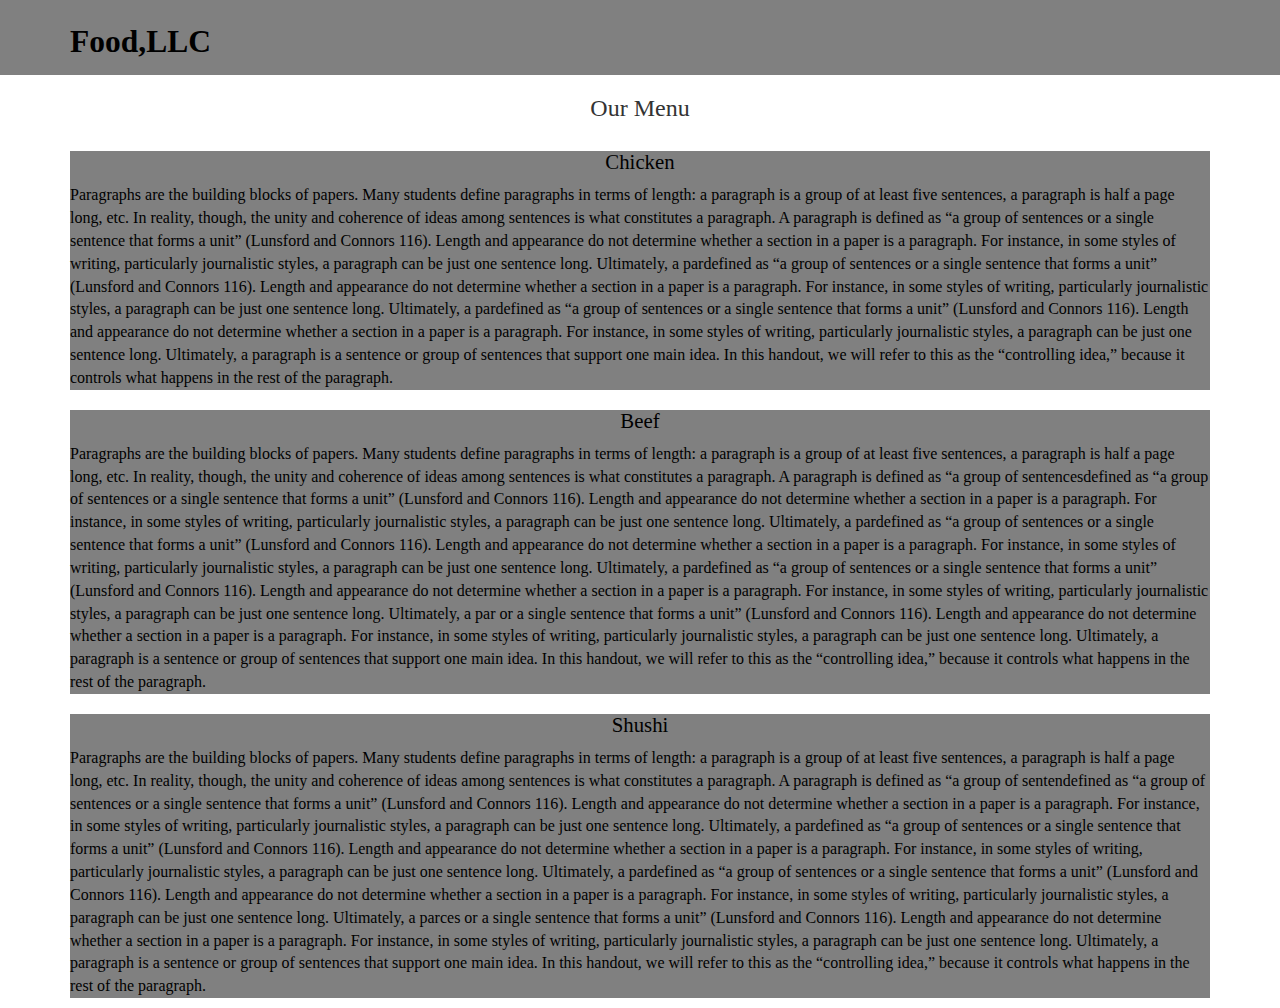
==== mod3_solution/index.html @ 21835b5d "Finally done" ====
<!DOCTYPE html>
<html>
<head>
	<meta charset="utf-8">
    <meta http-equiv="X-UA-Compatible" content="IE=edge">
    <meta name="viewport" content="width=device-width, initial-scale=1">
	<title> Ass-2 Solution</title>
    <link rel="stylesheet" href="css/bootstrap.min.css">
    <link rel="stylesheet" href="css/styles.css">
</head>
<body>
	<!--Header for the navigation-->
	<header>
		<nav id="header-nav" class="navbar navbar-default">
			<div class="container">
				<div class="navbar-header">
					<div class="navbar-brand">
						<a href="index.html"><h1>Food,LLC</h1></a>
					</div>
					<button type="button" class="navbar-toggle collapsed" data-toggle="collapse" data-target="#collapsable-nav" aria-expanded="true">
			            <span class="sr-only">Toggle navigation</span>
			            <span class="icon-bar"></span>
			            <span class="icon-bar"></span>
			            <span class="icon-bar"></span>
		          	</button>
		          </div>

		          <div id="collapsable-nav" class="collapse navbar-colapse">
		          	<ul id="nav-list" class="nav navbar-nav navbar-right">
			            <li>
			              <a href="#chicken">Chicken</a>
			            </li>
			            <li>
			              <a href="#beef">Beef</a>
			            </li>
			            <li>
			              <a href="#Shushi">Shushi</a>
			            </li>
			        </ul><!--nav-list-->
			    </div><!--collapse-navbar-->

			</div><!--.container-->
		</nav>
	</header><!--end of header-->

	<!--main_content-->
	<h2 id="heading" class="container">Our Menu</h2>
	<div id="main-content" class="container">
		<div id="chicken">
			<h3 class="content-heading"> Chicken</h3>
			<p>Paragraphs are the building blocks of papers. Many students define paragraphs in terms of length: a paragraph is a group of at least five sentences, a paragraph is half a page long, etc. In reality, though, the unity and coherence of ideas among sentences is what constitutes a paragraph. A paragraph is defined as “a group of sentences or a single sentence that forms a unit” (Lunsford and Connors 116). Length and appearance do not determine whether a section in a paper is a paragraph. For instance, in some styles of writing, particularly journalistic styles, a paragraph can be just one sentence long. Ultimately, a pardefined as “a group of sentences or a single sentence that forms a unit” (Lunsford and Connors 116). Length and appearance do not determine whether a section in a paper is a paragraph. For instance, in some styles of writing, particularly journalistic styles, a paragraph can be just one sentence long. Ultimately, a pardefined as “a group of sentences or a single sentence that forms a unit” (Lunsford and Connors 116). Length and appearance do not determine whether a section in a paper is a paragraph. For instance, in some styles of writing, particularly journalistic styles, a paragraph can be just one sentence long. Ultimately, a paragraph is a sentence or group of sentences that support one main idea. In this handout, we will refer to this as the “controlling idea,” because it controls what happens in the rest of the paragraph.</p>
		</div>
		<div id="beef">
			<h3 class="content-heading"> Beef</h3>
			<p>Paragraphs are the building blocks of papers. Many students define paragraphs in terms of length: a paragraph is a group of at least five sentences, a paragraph is half a page long, etc. In reality, though, the unity and coherence of ideas among sentences is what constitutes a paragraph. A paragraph is defined as “a group of sentencesdefined as “a group of sentences or a single sentence that forms a unit” (Lunsford and Connors 116). Length and appearance do not determine whether a section in a paper is a paragraph. For instance, in some styles of writing, particularly journalistic styles, a paragraph can be just one sentence long. Ultimately, a pardefined as “a group of sentences or a single sentence that forms a unit” (Lunsford and Connors 116). Length and appearance do not determine whether a section in a paper is a paragraph. For instance, in some styles of writing, particularly journalistic styles, a paragraph can be just one sentence long. Ultimately, a pardefined as “a group of sentences or a single sentence that forms a unit” (Lunsford and Connors 116). Length and appearance do not determine whether a section in a paper is a paragraph. For instance, in some styles of writing, particularly journalistic styles, a paragraph can be just one sentence long. Ultimately, a par or a single sentence that forms a unit” (Lunsford and Connors 116). Length and appearance do not determine whether a section in a paper is a paragraph. For instance, in some styles of writing, particularly journalistic styles, a paragraph can be just one sentence long. Ultimately, a paragraph is a sentence or group of sentences that support one main idea. In this handout, we will refer to this as the “controlling idea,” because it controls what happens in the rest of the paragraph.</p>
		</div>
		<div id="Shushi">
			<h3 class="content-heading"> Shushi</h3>
			<p>Paragraphs are the building blocks of papers. Many students define paragraphs in terms of length: a paragraph is a group of at least five sentences, a paragraph is half a page long, etc. In reality, though, the unity and coherence of ideas among sentences is what constitutes a paragraph. A paragraph is defined as “a group of sentendefined as “a group of sentences or a single sentence that forms a unit” (Lunsford and Connors 116). Length and appearance do not determine whether a section in a paper is a paragraph. For instance, in some styles of writing, particularly journalistic styles, a paragraph can be just one sentence long. Ultimately, a pardefined as “a group of sentences or a single sentence that forms a unit” (Lunsford and Connors 116). Length and appearance do not determine whether a section in a paper is a paragraph. For instance, in some styles of writing, particularly journalistic styles, a paragraph can be just one sentence long. Ultimately, a pardefined as “a group of sentences or a single sentence that forms a unit” (Lunsford and Connors 116). Length and appearance do not determine whether a section in a paper is a paragraph. For instance, in some styles of writing, particularly journalistic styles, a paragraph can be just one sentence long. Ultimately, a parces or a single sentence that forms a unit” (Lunsford and Connors 116). Length and appearance do not determine whether a section in a paper is a paragraph. For instance, in some styles of writing, particularly journalistic styles, a paragraph can be just one sentence long. Ultimately, a paragraph is a sentence or group of sentences that support one main idea. In this handout, we will refer to this as the “controlling idea,” because it controls what happens in the rest of the paragraph.</p>
		</div>
	</div><!--end of main content-->

	<!--Jquery files added-->
	<script src="js/jquery-2.1.4.min.js"></script>
  	<script src="js/bootstrap.min.js"></script>
  	<script src="js/script.js"></script>
</body>
</html>
---- mod3_solution/css/styles.css ----
body{
	font-size: 16px;
	font-family: cursive;
}
/*Header styling*/
#header-nav{
	background: gray;
	border-radius: 0;
	border:0;
}
.navbar-brand{
	padding-top: 25px;
}
.navbar-brand h1{ /*name*/
	font-size: 1.75em;
	font-weight: bold;
	margin-top: 0;
	margin-bottom: 0px;
	padding-bottom: 10px;
	color: black;
}
.navbar-brand a:hover, .navbar-brand a:focus {
  	text-decoration: blink;
}
#nav-list {
  margin-top: 10px;
}
#nav-list a {
  text-align: center;
  color: black;
}
#nav-list a:hover {
  text-decoration: none;
}
.navbar-header button.navbar-toggle, .navbar-header .icon-bar {
  border: 1px solid black;
}
.navbar-header button.navbar-toggle {
  clear: both;
  margin-top: -30px; 
}
li{
	background: white;
	border:1px solid black;
	margin-left: 15px;
	margin-right: 15px;
}
/* main content*/
h2{
	text-align: center;
	font-size: 1.5em;
}

#main-content div{
	background: gray;
	color: black;
}
#main-content div h3{
	text-align: center;
	font-size: 1.3em;
}
@media (min-width: 768px){
	.navbar-header{
		height: 75px;
	}
} 
@media (max-width: 767px) {
  /* Header */
  .navbar-brand {
    padding-top: 10px;
    height: 80px;
  }
  .navbar-brand h1 { /* Restaurant name */
    padding-top: 10px;
  }
 }
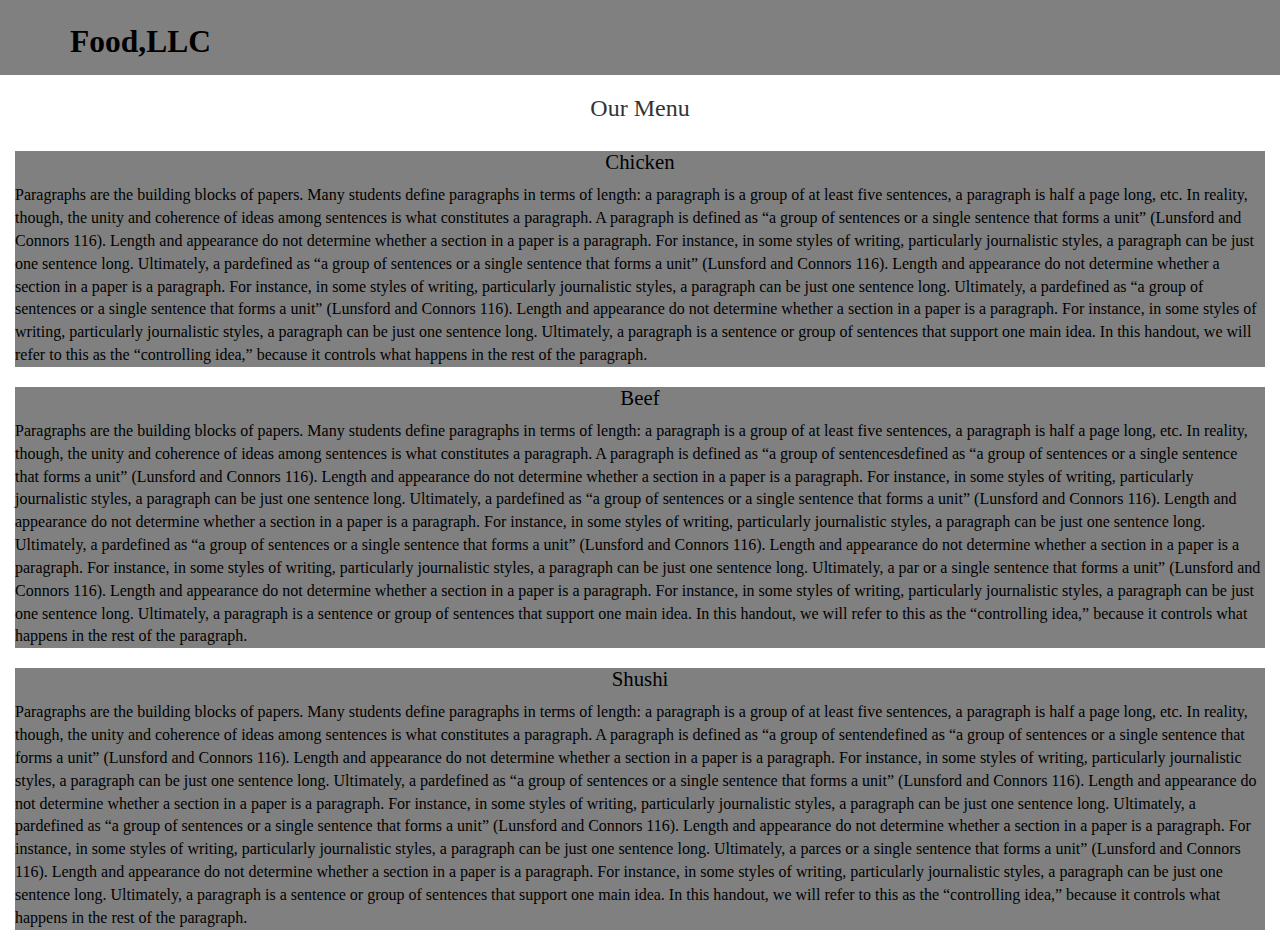
==== commit 1b792e3e: "few changes" ====
--- a/mod3_solution/index.html
+++ b/mod3_solution/index.html
@@ -44,8 +44,8 @@
 	</header><!--end of header-->
 
 	<!--main_content-->
-	<h2 id="heading" class="container">Our Menu</h2>
-	<div id="main-content" class="container">
+	<h2 id="heading" class="text-center">Our Menu</h2>
+	<div id="main-content" class="col-xs-12">
 		<div id="chicken">
 			<h3 class="content-heading"> Chicken</h3>
 			<p>Paragraphs are the building blocks of papers. Many students define paragraphs in terms of length: a paragraph is a group of at least five sentences, a paragraph is half a page long, etc. In reality, though, the unity and coherence of ideas among sentences is what constitutes a paragraph. A paragraph is defined as “a group of sentences or a single sentence that forms a unit” (Lunsford and Connors 116). Length and appearance do not determine whether a section in a paper is a paragraph. For instance, in some styles of writing, particularly journalistic styles, a paragraph can be just one sentence long. Ultimately, a pardefined as “a group of sentences or a single sentence that forms a unit” (Lunsford and Connors 116). Length and appearance do not determine whether a section in a paper is a paragraph. For instance, in some styles of writing, particularly journalistic styles, a paragraph can be just one sentence long. Ultimately, a pardefined as “a group of sentences or a single sentence that forms a unit” (Lunsford and Connors 116). Length and appearance do not determine whether a section in a paper is a paragraph. For instance, in some styles of writing, particularly journalistic styles, a paragraph can be just one sentence long. Ultimately, a paragraph is a sentence or group of sentences that support one main idea. In this handout, we will refer to this as the “controlling idea,” because it controls what happens in the rest of the paragraph.</p>
